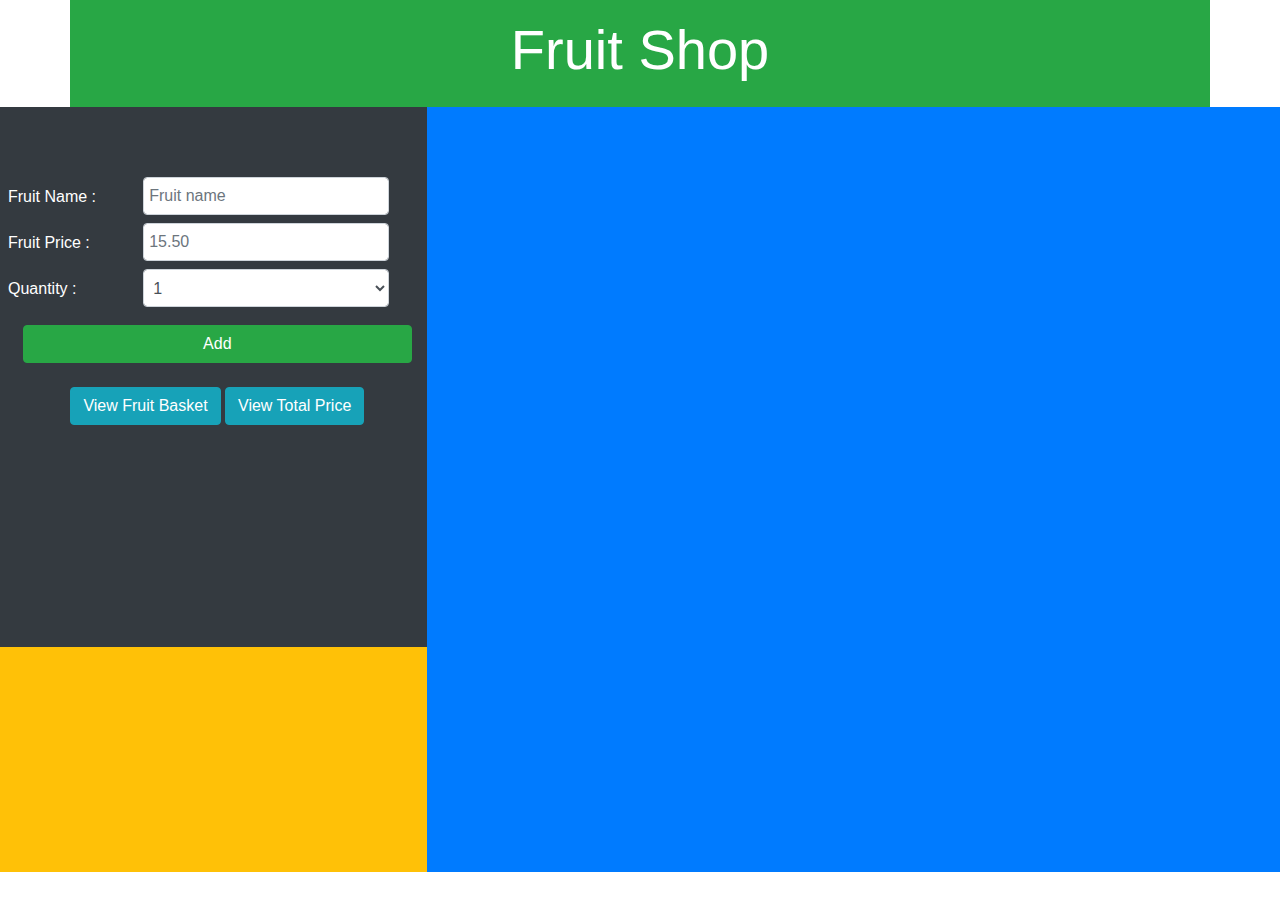
==== fruitshop/index.html @ 0dad5515 "Add files via upload" ====
<!DOCTYPE html>
<html>
    <head>
        <title>Fruit Shop</title>
        <link rel="stylesheet" href="style.css">
        <link rel="stylesheet" href="https://stackpath.bootstrapcdn.com/bootstrap/4.5.2/css/bootstrap.min.css" integrity="sha384-JcKb8q3iqJ61gNV9KGb8thSsNjpSL0n8PARn9HuZOnIxN0hoP+VmmDGMN5t9UJ0Z" crossorigin="anonymous">
    </head>
    
    <body>

        <div class="container bg-success text-white p-3">
            <h1 class="display-4 text-center">Fruit Shop</h1>
        </div>
       
        <div class="container-fluid">
            <div class="row content bg-primary">
                <div class="col-sm-4 bg-warning text-center text-white p-sm-0">
                    <form class="was-validation pl-sm-2 bg-dark">
                        <div class="form-row pr-2">
                            <label for="fruit-name" class="col-sm-4 text-left fruit-input">Fruit Name : </label>
                            <input type="text" class='col-sm-7 mb-sm-2 form-control' id="fruit-name" name="fruit-name" placeholder="Fruit name" required>
                        </div>
                        
                        <div class="form-row pr-2">
                            <label for="fruit-price" class="col-sm-4 text-left fruit-input">Fruit Price : </label>
                            <input type="number" class="col-sm-7 mb-sm-2 form-control" id="fruit-price" name="fruit-price" placeholder="15.50" required>
                        </div> 
    
                        <div class="form-row pr-2 form-group">
                            <label for="fruit-quantity" class="col-sm-4 text-left fruit-input">Quantity : </label>
                            <select name="fruit-quantity" class="col-sm-7 form-control" id="fruit-quantity">
                                <option value="1">1</option>
                                <option value="5">5</option>
                                <option value="10">10</option>
                            </select>
                        </div>
                        
                        <div class="container">
                            <button type="submit" class="btn btn-success btn-block" id="add-btn">Add</button> <br>
                            <button type="button" class="btn btn-info mb-sm-2" id="fruit-basket">View Fruit Basket</button>
                            <button type="button" class="btn btn-info mb-sm-2" id="total-price">View Total Price</button>
                        </div>
                    </form>

                    <div class="total bg-warning hidden" id="total-div">
                        <!-- <p class="display-4">Total: 100</p> -->
                    </div>
                </div>
        
                <div class="col-sm-8 container-fluid hidden" id="list">
                    <!-- <div class="mt-sm-3 bg-light alert flexview">
                        <p class="large">Dummy data</p>
                        <button type="button" class="col-sm-2 remove-btn">Remove</button>
                    </div> -->
                </div>
            </div>
    
        </div>
        
        <script src="app.js"></script>
        <script src="https://code.jquery.com/jquery-3.5.1.slim.min.js" integrity="sha384-DfXdz2htPH0lsSSs5nCTpuj/zy4C+OGpamoFVy38MVBnE+IbbVYUew+OrCXaRkfj" crossorigin="anonymous"></script>
        <script src="https://cdn.jsdelivr.net/npm/popper.js@1.16.1/dist/umd/popper.min.js" integrity="sha384-9/reFTGAW83EW2RDu2S0VKaIzap3H66lZH81PoYlFhbGU+6BZp6G7niu735Sk7lN" crossorigin="anonymous"></script>
        <script src="https://stackpath.bootstrapcdn.com/bootstrap/4.5.2/js/bootstrap.min.js" integrity="sha384-B4gt1jrGC7Jh4AgTPSdUtOBvfO8shuf57BaghqFfPlYxofvL8/KUEfYiJOMMV+rV" crossorigin="anonymous"></script>
    </body>
</html>
---- fruitshop/style.css ----
body, html {
    height: 100%;
} 

.flexview {
    display: flex;
}

.flexview p {
    flex: 1;
    margin-top: 0.5rem;
    margin-bottom: 0.5rem;
    padding-left: 10px;
}

.content {
    height: 85vh;
}

.fruit-input {
    margin: 0.5rem 0 0.5rem 0;
}

.remove-btn {
    border: none;
    background: rgb(255, 68, 68);
    color: white;
}

.remove-btn:hover {
    background: rgb(194, 50, 50);
    color: white;
}

.large {
    font-size: 1.2rem;
}

form {
    height: 60vh;
    padding-top: 70px;
}

.total {
    height: 25vh;
    justify-content: center;
    padding-top: 10%;
}

.hidden {
    display: none;
}
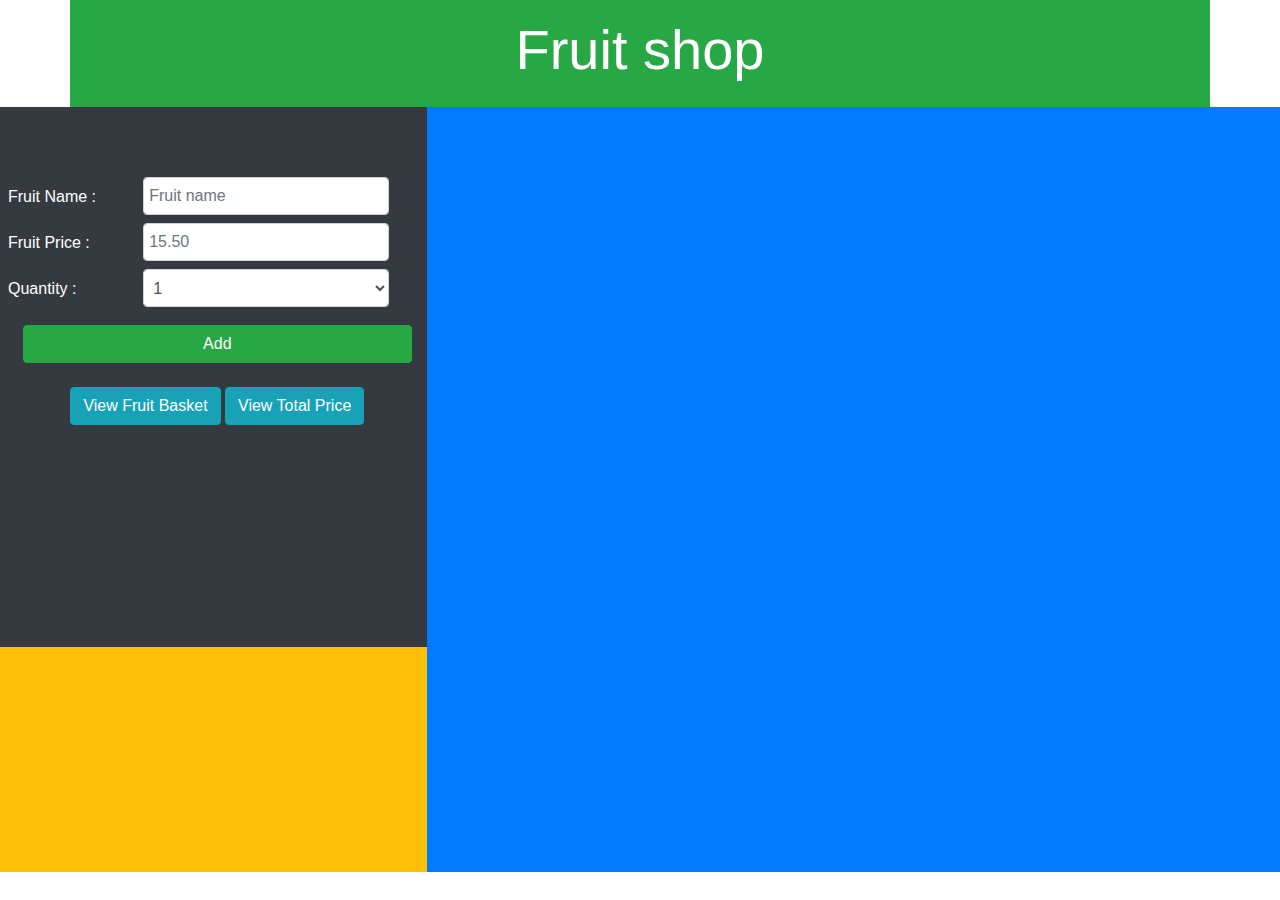
==== commit 2e590ed3: "Update index.html" ====
--- a/fruitshop/index.html
+++ b/fruitshop/index.html
@@ -9,7 +9,7 @@
     <body>
 
         <div class="container bg-success text-white p-3">
-            <h1 class="display-4 text-center">Fruit Shop</h1>
+            <h1 class="display-4 text-center">Fruit shop</h1>
         </div>
        
         <div class="container-fluid">
